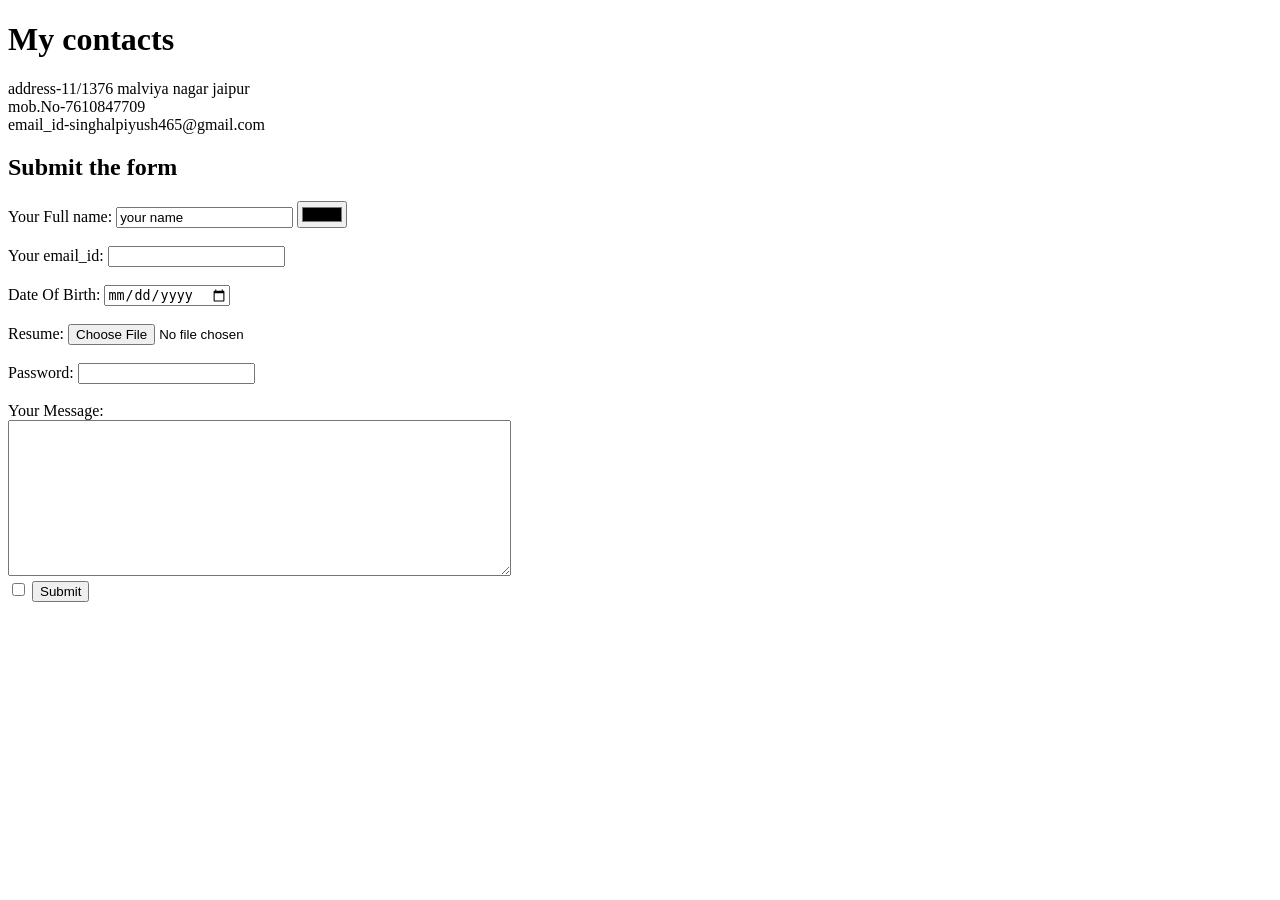
==== contacts.html @ 9aba73b5 "Add initial cv website files" ====
<!DOCTYPE html>
<html lang="en" dir="ltr">

<head>
  <meta charset="utf-8">
  <title>Contact me</title>
</head>

<body>
  <h1>My contacts</h1>
  <p>address-11/1376 malviya nagar jaipur
    <br>mob.No-7610847709
    <br>email_id-singhalpiyush465@gmail.com
  </p>
  <h2>Submit the form</h2>
<form  action="mailto:singhalpiyush465@gmail.com" method="post" enctype="text/plain">
  <label >Your Full name:</label>
  <input type="text" name="yourname" value="your name">
  <input type="color" name="" value=""><br><br>
  <label>Your email_id:</label>
  <input type="email" name="youremail" value=""><br><br>
  <label>Date Of Birth:</label>
  <input type="date" name="DOB" value=""><br><br>
  <label>Resume:</label>
  <input type="file" name="resume" value=""><br><br>
  <label >Password:</label>
  <input type="password" name="password" value=""><br><br>
  <label>Your Message:</label><br>
  <textarea name="yourmessage" rows="10" cols="60"></textarea><br>
  <input type="checkbox" name="" value="">
  <input type="submit" name="" value="Submit">

</form>
</body>

</html>
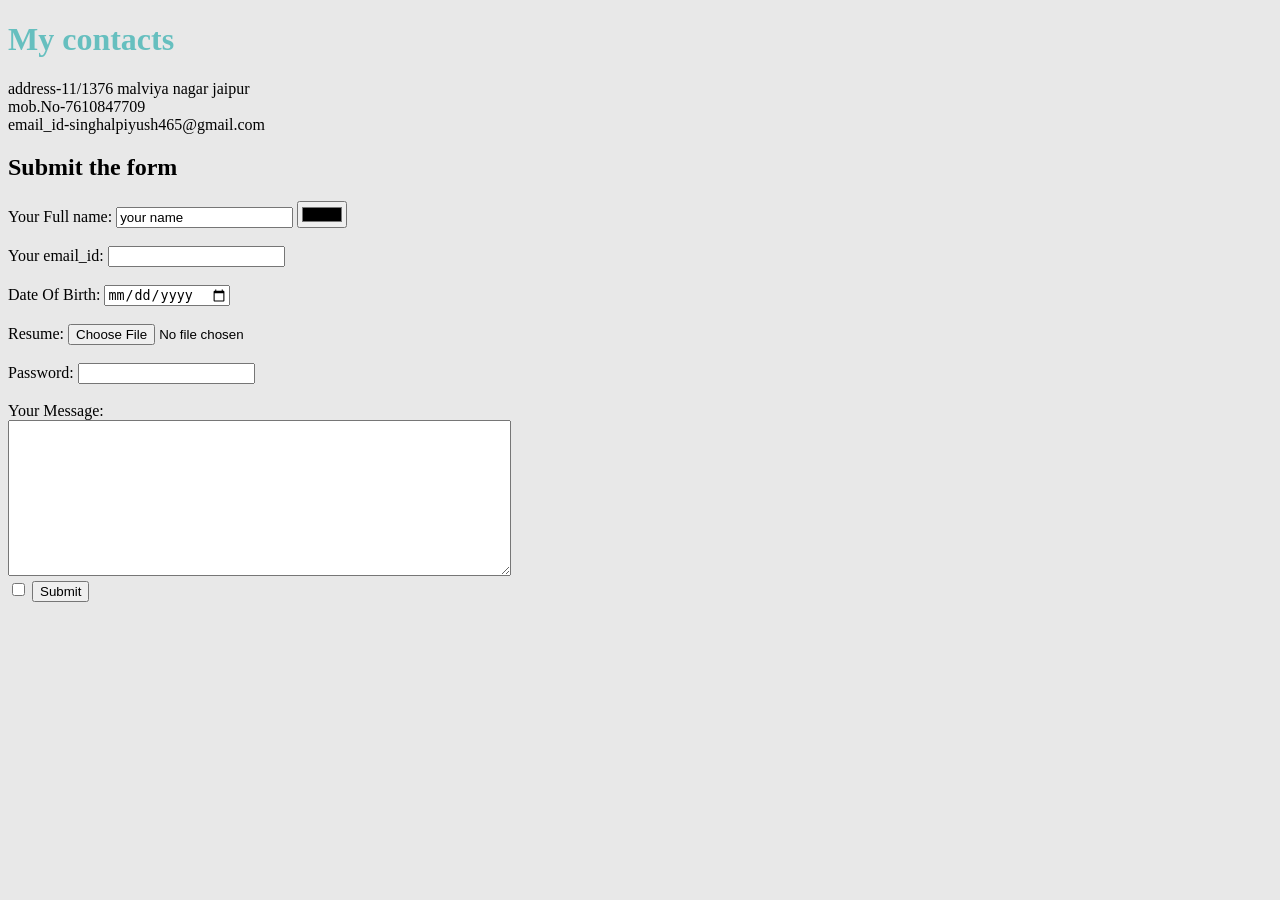
==== commit 7489202b: "Update contacts.html" ====
--- a/contacts.html
+++ b/contacts.html
@@ -4,6 +4,7 @@
 <head>
   <meta charset="utf-8">
   <title>Contact me</title>
+    <link rel="stylesheet" href="styles.css">
 </head>
 
 <body>
--- a/styles.css
+++ b/styles.css
@@ -0,0 +1,27 @@
+body {
+  background-color: #E8E8E8;
+}
+
+h1 {
+  color: #66BFBF;
+}
+
+hr {
+  border-style: none;
+  border-top-style: dotted;
+  border-color: grey;
+  border-width: 5px;
+  width: 5%;
+}
+
+h3 {
+  color: #66BFBF;
+}
+
+a:hover {
+  color: red;
+}
+
+.whitelink:hover {
+  background-color: white;
+}
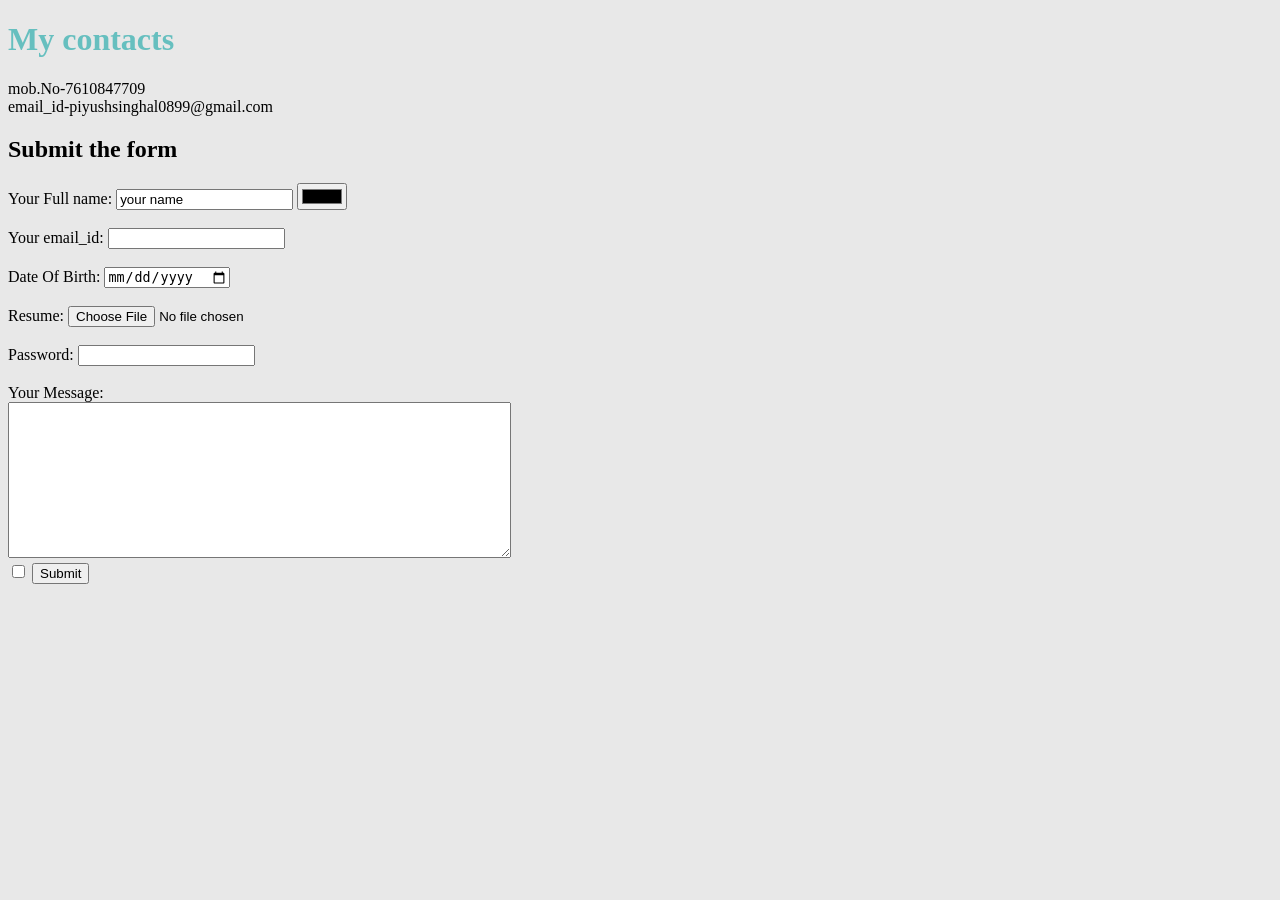
==== commit 420b75ef: "Update contacts.html" ====
--- a/contacts.html
+++ b/contacts.html
@@ -9,12 +9,11 @@
 
 <body>
   <h1>My contacts</h1>
-  <p>address-11/1376 malviya nagar jaipur
-    <br>mob.No-7610847709
-    <br>email_id-singhalpiyush465@gmail.com
+  <p> mob.No-7610847709
+    <br>email_id-piyushsinghal0899@gmail.com
   </p>
   <h2>Submit the form</h2>
-<form  action="mailto:singhalpiyush465@gmail.com" method="post" enctype="text/plain">
+<form  action="mailto:piyushsinghal0899@gmail.com" method="post" enctype="text/plain">
   <label >Your Full name:</label>
   <input type="text" name="yourname" value="your name">
   <input type="color" name="" value=""><br><br>
